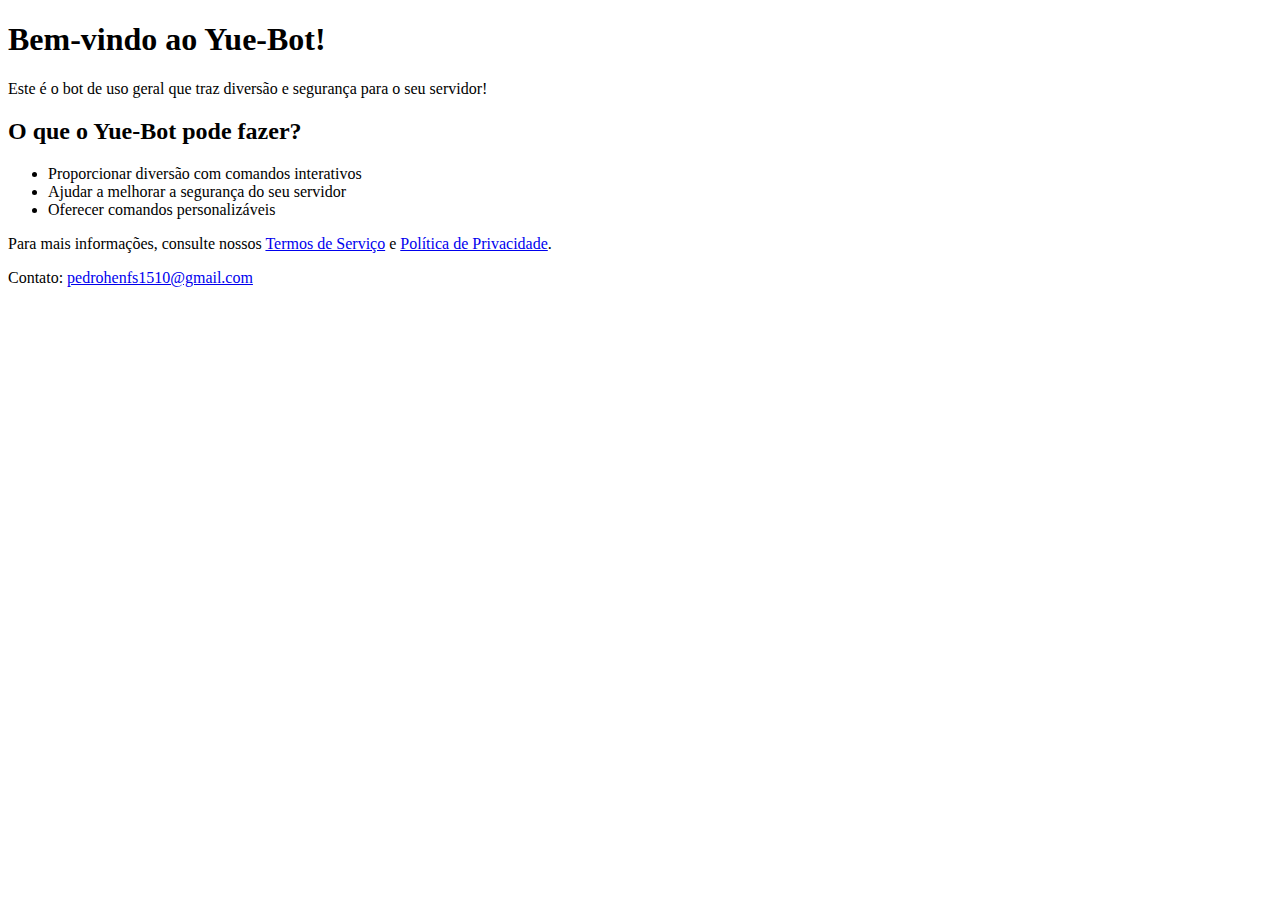
==== index.html @ ef49d0f1 "Rename Index.html to index.html" ====
<!DOCTYPE html>
<html lang="pt-BR">
<head>
    <meta charset="UTF-8">
    <meta name="viewport" content="width=device-width, initial-scale=1.0">
    <title>Bem-vindo ao Yue-Bot</title>
</head>
<body>
    <header>
        <h1>Bem-vindo ao Yue-Bot!</h1>
        <p>Este é o bot de uso geral que traz diversão e segurança para o seu servidor!</p>
    </header>

    <section>
        <h2>O que o Yue-Bot pode fazer?</h2>
        <ul>
            <li>Proporcionar diversão com comandos interativos</li>
            <li>Ajudar a melhorar a segurança do seu servidor</li>
            <li>Oferecer comandos personalizáveis</li>
        </ul>
    </section>

    <footer>
        <p>Para mais informações, consulte nossos <a href="termos-de-servico.html">Termos de Serviço</a> e <a href="politica-de-privacidade.html">Política de Privacidade</a>.</p>
        <p>Contato: <a href="mailto:pedrohenfs1510@gmail.com">pedrohenfs1510@gmail.com</a></p>
    </footer>
</body>
</html>
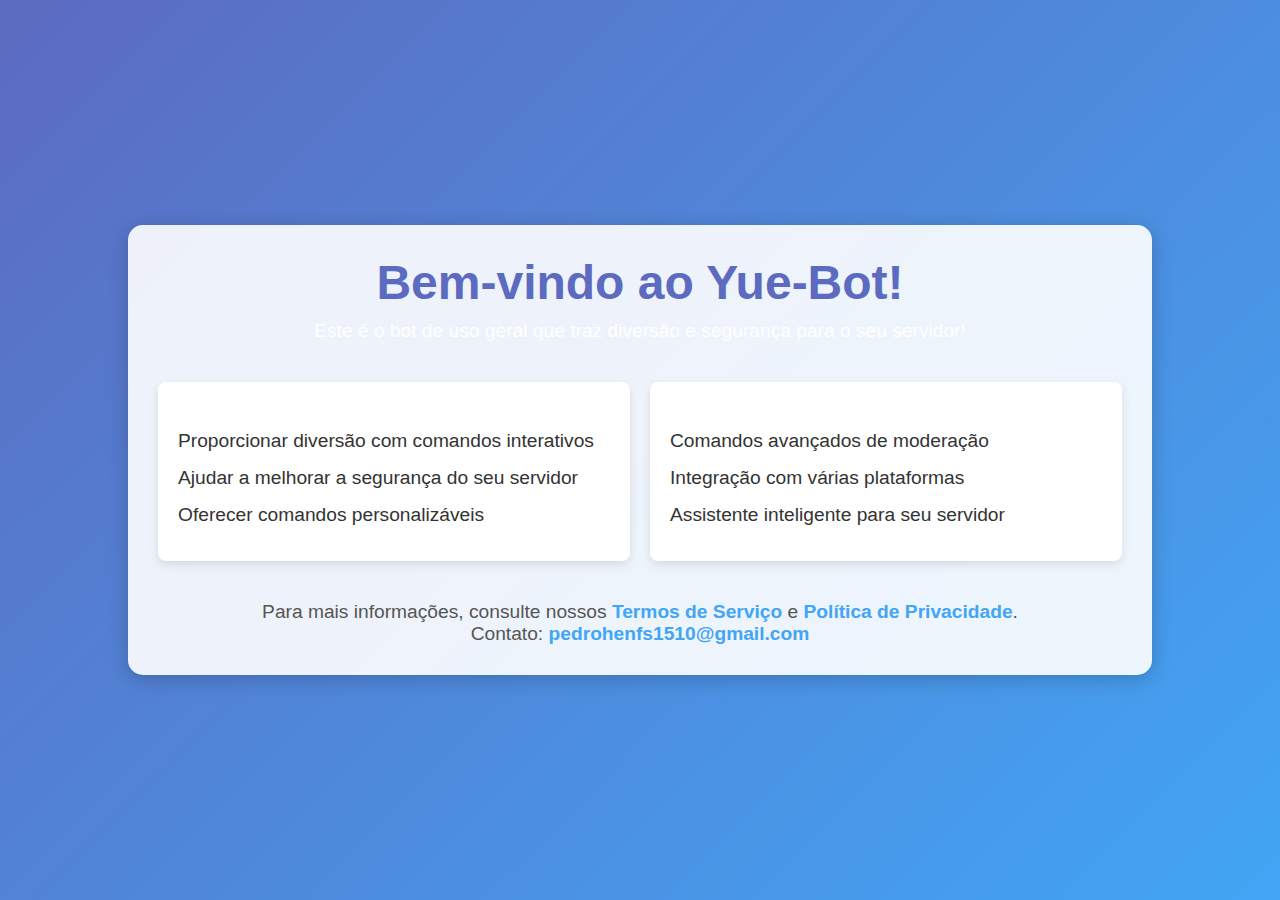
==== commit d24ddd12: "index.html" ====
--- a/index.html
+++ b/index.html
@@ -4,25 +4,39 @@
     <meta charset="UTF-8">
     <meta name="viewport" content="width=device-width, initial-scale=1.0">
     <title>Bem-vindo ao Yue-Bot</title>
+    <link rel="stylesheet" href="style.css"> <!-- Linkando o CSS -->
 </head>
 <body>
-    <header>
-        <h1>Bem-vindo ao Yue-Bot!</h1>
-        <p>Este é o bot de uso geral que traz diversão e segurança para o seu servidor!</p>
-    </header>
+    <div class="container">
+        <header>
+            <h1>Bem-vindo ao Yue-Bot!</h1>
+            <p>Este é o bot de uso geral que traz diversão e segurança para o seu servidor!</p>
+        </header>
 
-    <section>
-        <h2>O que o Yue-Bot pode fazer?</h2>
-        <ul>
-            <li>Proporcionar diversão com comandos interativos</li>
-            <li>Ajudar a melhorar a segurança do seu servidor</li>
-            <li>Oferecer comandos personalizáveis</li>
-        </ul>
-    </section>
+        <div class="main-content">
+            <section>
+                <h2>O que o Yue-Bot pode fazer?</h2>
+                <ul>
+                    <li>Proporcionar diversão com comandos interativos</li>
+                    <li>Ajudar a melhorar a segurança do seu servidor</li>
+                    <li>Oferecer comandos personalizáveis</li>
+                </ul>
+            </section>
 
-    <footer>
-        <p>Para mais informações, consulte nossos <a href="termos-de-servico.html">Termos de Serviço</a> e <a href="politica-de-privacidade.html">Política de Privacidade</a>.</p>
-        <p>Contato: <a href="mailto:pedrohenfs1510@gmail.com">pedrohenfs1510@gmail.com</a></p>
-    </footer>
+            <section>
+                <h2>Mais sobre o Yue-Bot</h2>
+                <ul>
+                    <li>Comandos avançados de moderação</li>
+                    <li>Integração com várias plataformas</li>
+                    <li>Assistente inteligente para seu servidor</li>
+                </ul>
+            </section>
+        </div>
+
+        <footer>
+            <p>Para mais informações, consulte nossos <a href="termos-de-servico.html">Termos de Serviço</a> e <a href="politica-de-privacidade.html">Política de Privacidade</a>.</p>
+            <p>Contato: <a href="mailto:pedrohenfs1510@gmail.com">pedrohenfs1510@gmail.com</a></p>
+        </footer>
+    </div>
 </body>
 </html>
--- a/style.css
+++ b/style.css
@@ -0,0 +1,120 @@
+/* Resetando o estilo padrão */
+* {
+    margin: 0;
+    padding: 0;
+    box-sizing: border-box;
+}
+
+/* Estilizando o corpo da página */
+body {
+    font-family: 'Arial', sans-serif;
+    background: linear-gradient(135deg, #5c6bc0, #42a5f5);
+    color: white;
+    padding: 0;
+    height: 100vh;
+    display: flex;
+    justify-content: center;
+    align-items: center;
+}
+
+/* Container principal */
+.container {
+    width: 80%;
+    max-width: 1200px;
+    background-color: rgba(255, 255, 255, 0.9);
+    border-radius: 15px;
+    padding: 30px;
+    box-shadow: 0 4px 20px rgba(0, 0, 0, 0.2);
+    display: flex;
+    flex-direction: column;
+    justify-content: center;
+    align-items: center;
+}
+
+/* Cabeçalho */
+header {
+    text-align: center;
+    margin-bottom: 40px;
+}
+
+h1 {
+    font-size: 3rem;
+    font-weight: bold;
+    margin-bottom: 10px;
+    color: #5c6bc0;
+}
+
+p {
+    font-size: 1.2rem;
+}
+
+/* Seção de conteúdo principal */
+.main-content {
+    display: flex;
+    justify-content: space-between;
+    width: 100%;
+}
+
+section {
+    flex: 1;
+    padding: 20px;
+    background-color: white;
+    margin-right: 20px;
+    border-radius: 8px;
+    box-shadow: 0 4px 10px rgba(0, 0, 0, 0.1);
+}
+
+section:last-child {
+    margin-right: 0;
+}
+
+/* Lista de informações */
+ul {
+    list-style-type: none;
+    padding-left: 0;
+}
+
+ul li {
+    font-size: 1.2rem;
+    margin-bottom: 15px;
+    color: #333;
+}
+
+/* Links */
+a {
+    color: #42a5f5;
+    text-decoration: none;
+    font-weight: bold;
+}
+
+a:hover {
+    text-decoration: underline;
+}
+
+/* Rodapé */
+footer {
+    text-align: center;
+    margin-top: 40px;
+    font-size: 1rem;
+    color: #555;
+}
+
+footer a {
+    color: #42a5f5;
+    text-decoration: none;
+}
+
+footer a:hover {
+    text-decoration: underline;
+}
+
+/* Responsividade */
+@media (max-width: 768px) {
+    .main-content {
+        flex-direction: column;
+    }
+
+    section {
+        margin-bottom: 20px;
+    }
+}
